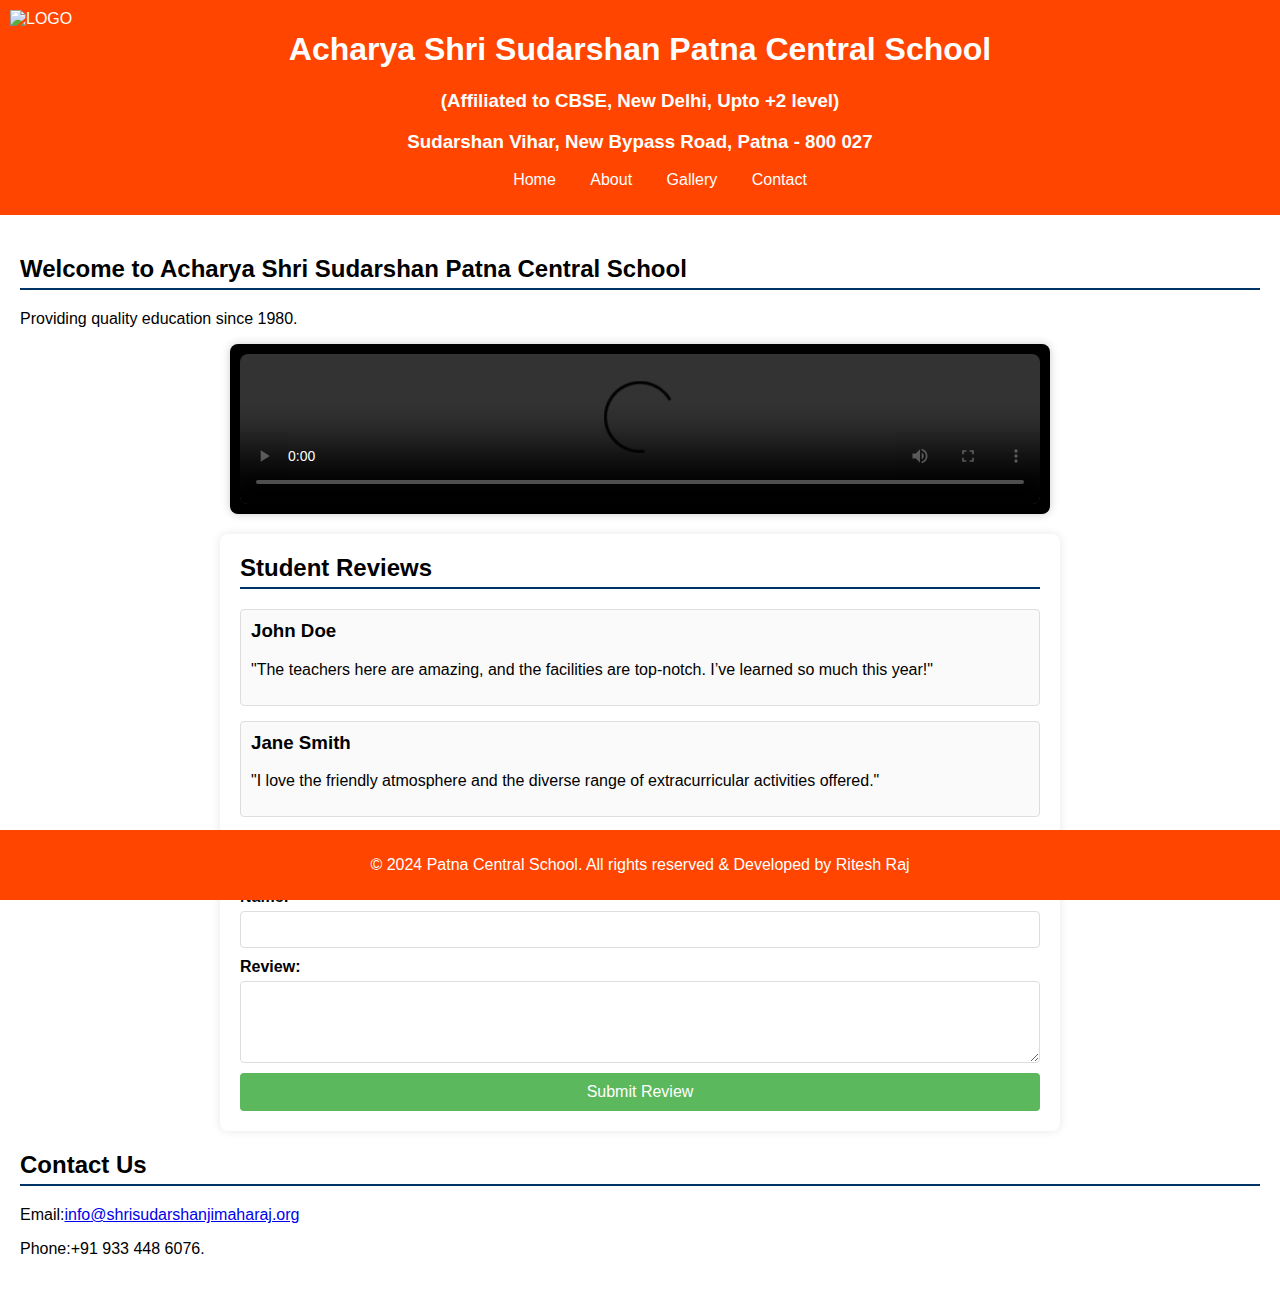
==== index.html @ ebf0d3e0 "Add files via upload" ====
<!DOCTYPE html>
<html lang="en">
  <head>
    <meta charset="UTF-8" />
    <link
      rel="shortcut icon"
      type="x-icon"
      href="https://www.aspcspatna.ac.in/images/pcs-logo.png"
    />
    <meta name="viewport" content="width=device-width, initial-scale=1.0" />
    <title>Patna Central School</title>
    <link rel="stylesheet" href="styles.css" />
  </head>
  <body>
    <header>
      <img
        class="LOGO"
        src="https://encrypted-tbn0.gstatic.com/images?q=tbn:ANd9GcQeGmq1qRtVuM4KkpnkhJWSjTZf2apPcbOFrw&s"
        alt="LOGO"
      />
      <h1>Acharya Shri Sudarshan Patna Central School</h1>
      <h3> (Affiliated to CBSE, New Delhi, Upto +2 level)</h3>
      <h3>Sudarshan Vihar, New Bypass Road, Patna - 800 027</h3>

      <nav>
        <ul>
          <li><a href="index.html">Home</a></li>
          <li><a href="about.html">About</a></li>
          <li><a href="gallery.html">Gallery</a></li>
          <li><a href="#contact">Contact</a></li>
        </ul>
      </nav>
    </header>

    <main id="home">
      <section id="welcome">
        <h2>Welcome to Acharya Shri Sudarshan Patna Central School</h2>
        <p>Providing quality education since 1980.</p>
        <div class="video-container">
          <video src="https://www.aspcspatna.ac.in/videos/pcsvideos.mp4" controls autoplay loop>ERROR</video>
        </div>
      </section>

      <!-- <section id="about">
        <h2>About Us</h2>
        <p>
          Patna Central School is dedicated to fostering academic excellence and
          personal growth. Our experienced faculty and comprehensive curriculum
          ensure a well-rounded education for every student.
        </p>
        <button id="learnMoreBtn">Learn More</button>
        <div id="moreInfo" style="display: none">
          <p>
            Our mission is to create a learning environment where students can
            achieve their highest potential. We offer a range of extracurricular
            activities to complement our academic programs.
          </p>
        </div>
      </section> -->
      <div class="review-section">
        <h2>Student Reviews</h2>
        <div class="reviews-list">
          <div class="review">
            <h3>John Doe</h3>
            <p>
              "The teachers here are amazing, and the facilities are top-notch.
              I’ve learned so much this year!"
            </p>
          </div>
          <div class="review">
            <h3>Jane Smith</h3>
            <p>
              "I love the friendly atmosphere and the diverse range of
              extracurricular activities offered."
            </p>
          </div>
          <!-- Add more reviews here -->
        </div>
        <h3>Leave a Review</h3>
        <form class="review-form">
          <label for="name">Name:</label>
          <input type="text" id="name" name="name" required />

          <label for="review">Review:</label>
          <textarea id="review" name="review" rows="4" required></textarea>

          <button type="submit">Submit Review</button>
        </form>
      </div>

      <section id="contact">
        <h2>Contact Us</h2>
        <p>
          Email:<a href="mailto:info@shrisudarshanjimaharaj.org"
            >info@shrisudarshanjimaharaj.org</a
          >
        </p>
        <p>Phone:+91 933 448 6076.</p>
      </section>
    </main>
    <footer>
      <p>
        &copy; 2024 Patna Central School. All rights reserved & Developed by
        Ritesh Raj
      </p>
    </footer>
    <script src="scripts.js"></script>
  </body>
</html>
---- styles.css ----
body{
    font-family: Arial, sans-serif;
    margin: 0;
    padding: 0;
    box-sizing: border-box;
 }

header {
    background-color: orangered;
    color: #ffffff;
    padding: 10px 0;
    text-align: center;
    left: 100px;
}

nav ul li {
    display: inline;
    margin: 0 15px;
}

nav ul li a {
    color: #ffffff;
    text-decoration: none;
}

nav ul li a:hover {
    text-decoration: underline;
}

main {
    padding: 20px;
}

section {
    margin-bottom: 20px;
}

h2 {
    border-bottom: 2px solid #003366;
    padding-bottom: 5px;
}

button {
    background-color: #003366;
    color: #ffffff;
    border: none;
    padding: 10px 15px;
    cursor: pointer;
}

button:hover {
    background-color: #002244;
}

footer {
    background-color: orangered;
    color: #ffffff;
    text-align: center;
    padding: 10px 0;
    position: fixed;
    width: 100%;
    bottom: 0;
}

.LOGO{

    height: 190px; 
    position: absolute;
    top: 0;
    left: 0;
    padding: 10px;
}
.video-container {
    display: flex;
    justify-content: center;
    align-items: center;
    width: 80%;
    max-width: 800px;
    margin: 0 auto;
    background-color: #000;
    padding: 10px;
    border-radius: 8px;
    box-shadow: 0 0 10px rgba(0, 0, 0, 0.2);
}

video {
    width: 100%;
    height: auto;
    border-radius: 8px;
}

mark{
    background-color: red;
    font-weight: bold;
}
.color{
    background-color:red;
    font-weight: bold;
}
.review-section {
    width: 80%;
    max-width: 800px;
    margin: 20px auto;
    padding: 20px;
    background-color: #fff;
    border-radius: 8px;
    box-shadow: 0 0 10px rgba(0, 0, 0, 0.1);
}

.review-section h2 {
    margin-top: 0;
}

.reviews-list {
    margin-bottom: 20px;
}

.review {
    margin-bottom: 15px;
    padding: 10px;
    border: 1px solid #ddd;
    border-radius: 4px;
    background-color: #fafafa;
}

.review h3 {
    margin-top: 0;
}

.review-form {
    display: flex;
    flex-direction: column;
}

.review-form label {
    margin-top: 10px;
    font-weight: bold;
}

.review-form input,
.review-form textarea {
    margin-top: 5px;
    padding: 10px;
    border: 1px solid #ddd;
    border-radius: 4px;
}

.review-form button {
    margin-top: 10px;
    padding: 10px;
    border: none;
    border-radius: 4px;
    background-color: #5cb85c;
    color: white;
    font-size: 16px;
    cursor: pointer;
}

.review-form button:hover {
    background-color: #4cae4c;
}

.gallery {
    width: 90%;
    max-width: 1200px;
    margin: 20px auto;
    text-align: center;
}

.gallery h2 {
    margin-bottom: 20px;
    font-size: 2em;
    color: #333;
}

.gallery-grid {
    display: grid;
    grid-template-columns: repeat(auto-fill, minmax(200px, 1fr));
    gap: 10px;
}

.gallery-item {
    overflow: hidden;
    border-radius: 8px;
    box-shadow: 0 4px 8px rgba(0, 0, 0, 0.1);
    transition: transform 0.3s ease, box-shadow 0.3s ease;
}

.gallery-item img {
    width: 100%;
    height: auto;
    display: block;
    transition: transform 0.3s ease;
}

.gallery-item:hover {
    transform: scale(1.05);
    box-shadow: 0 8px 16px rgba(0, 0, 0, 0.2);
}

.gallery-item img:hover {
    transform: scale(1.1);
}
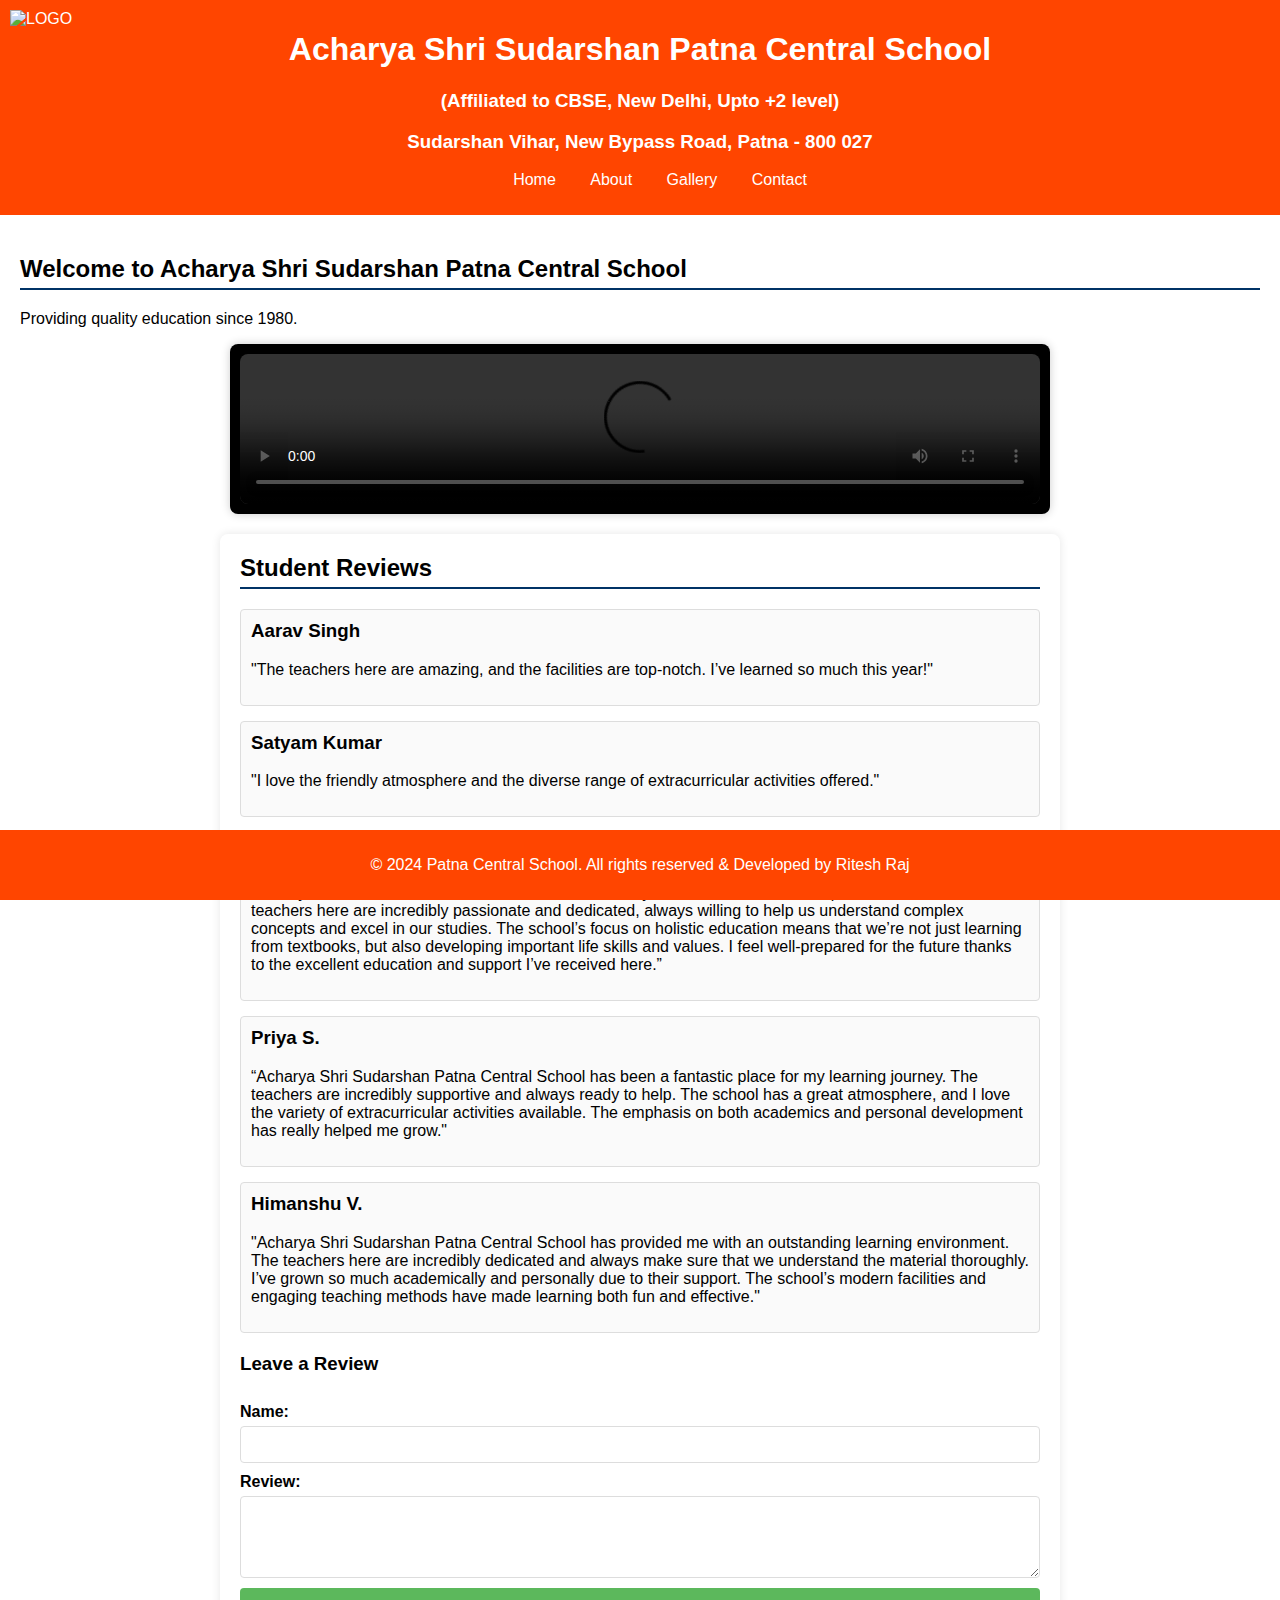
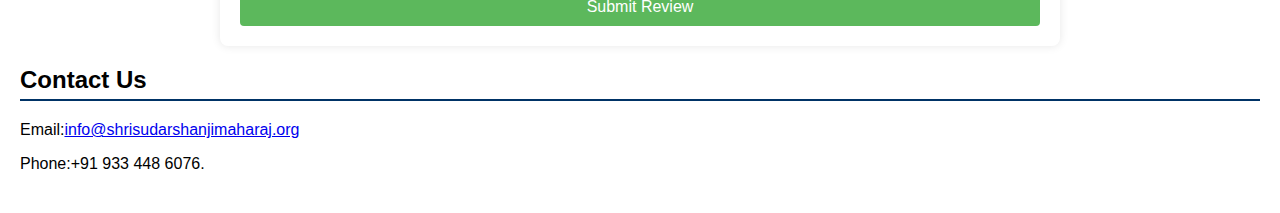
==== commit cef9c92d: "ghg" ====
--- a/index.html
+++ b/index.html
@@ -61,17 +61,37 @@
         <h2>Student Reviews</h2>
         <div class="reviews-list">
           <div class="review">
-            <h3>John Doe</h3>
+            <h3>Aarav Singh</h3>
             <p>
               "The teachers here are amazing, and the facilities are top-notch.
               I’ve learned so much this year!"
             </p>
           </div>
           <div class="review">
-            <h3>Jane Smith</h3>
+            <h3>Satyam Kumar</h3>
             <p>
               "I love the friendly atmosphere and the diverse range of
               extracurricular activities offered."
+            </p>
+          </div>
+          <div class="review">
+            <h3>Aryan</h3>
+            <p>
+              “Acharya Shri Sudarshan Patna Central School has truly been a transformative experience for me. The teachers here are incredibly passionate and dedicated, always willing to help us understand complex concepts and excel in our studies. The school’s focus on holistic education means that we’re not just learning from textbooks, but also developing important life skills and values. I feel well-prepared for the future thanks to the excellent education and support I’ve received here.”
+            </p>
+          </div>
+          <div class="review">
+            <h3>Priya S.</h3>
+            <p>
+              “Acharya Shri Sudarshan Patna Central School has been a fantastic place for my learning journey. The teachers are incredibly supportive and always ready to help. The school has a great atmosphere, and I love the variety of extracurricular activities available. The emphasis on both academics and personal development has really helped me grow."
+            </p>
+          </div>
+          <div class="review">
+            <h3>Himanshu V.</h3>
+            <p>
+              "Acharya Shri Sudarshan Patna Central School has provided me with an outstanding learning environment. The teachers here are incredibly dedicated and always make sure that we understand the material thoroughly. I’ve grown so much academically and personally due to their support. The school’s modern facilities and engaging teaching methods have made learning both fun and effective."
+
+
             </p>
           </div>
           <!-- Add more reviews here -->
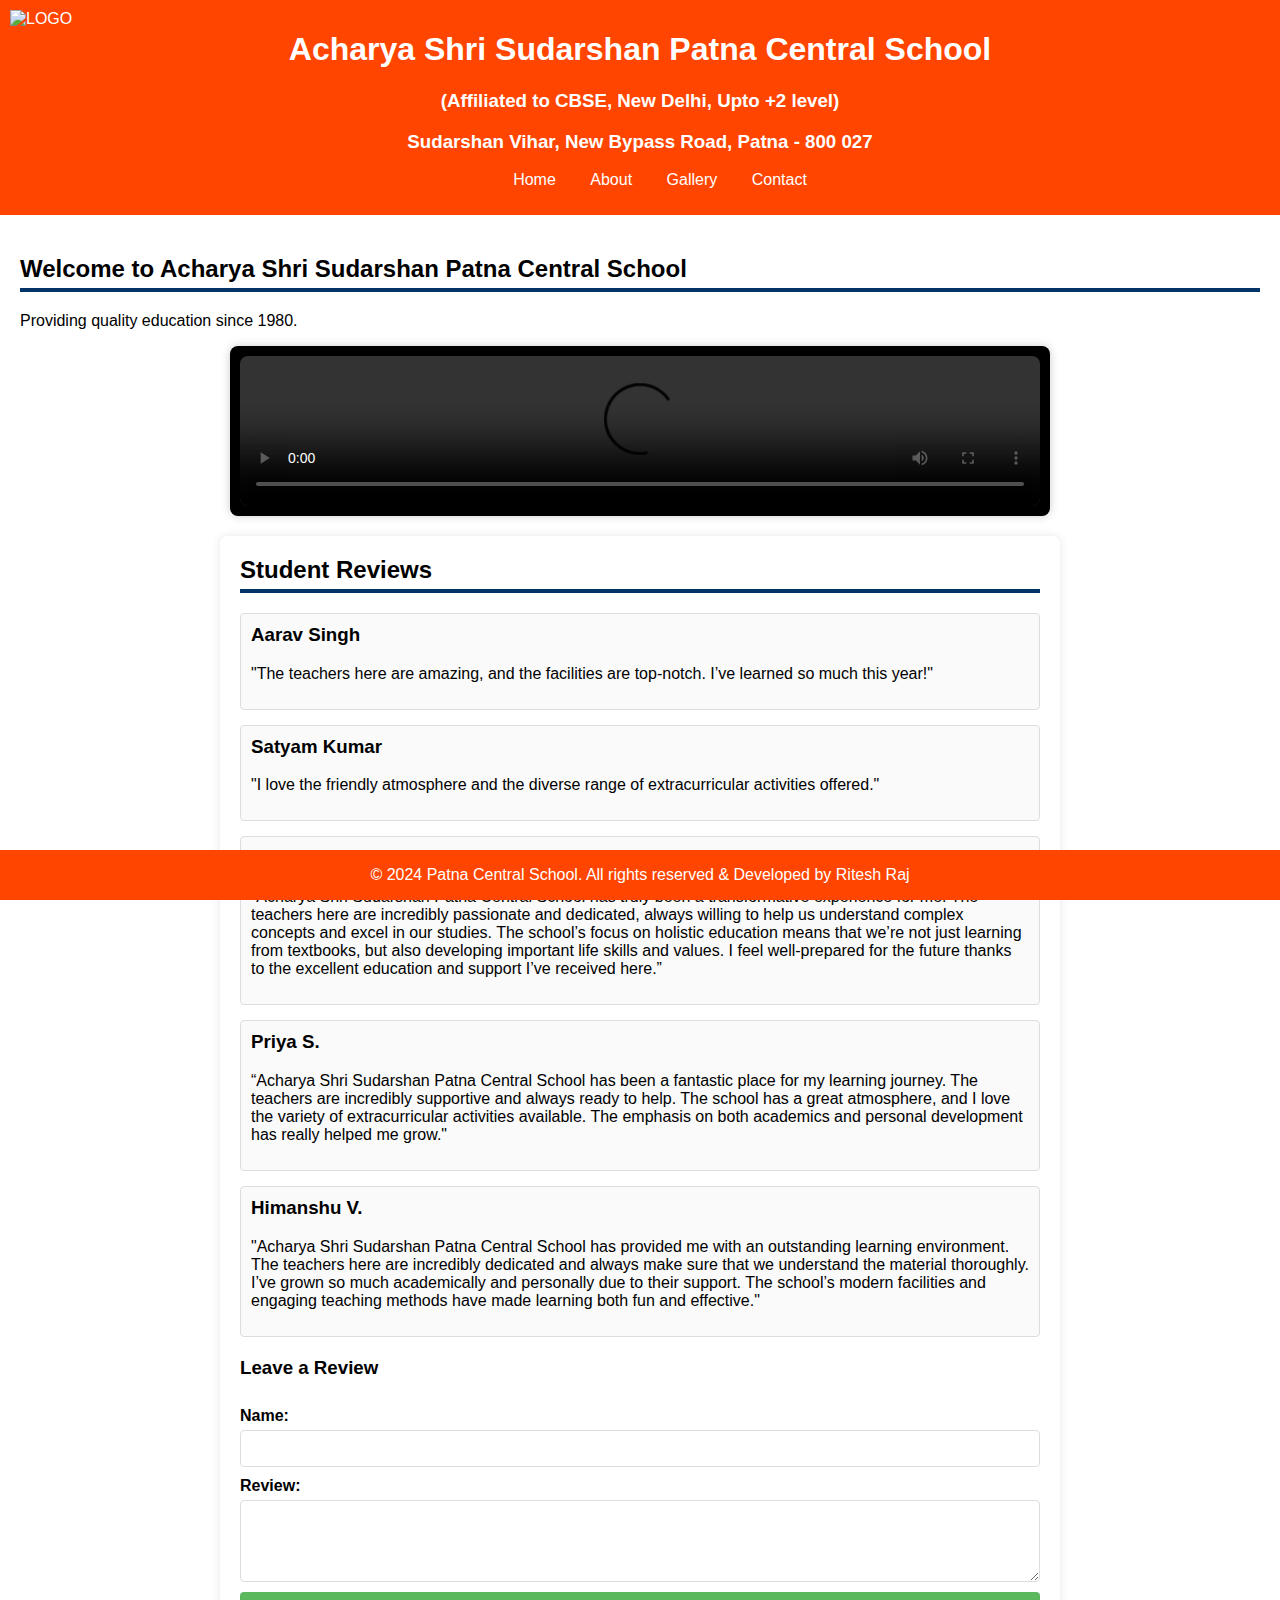
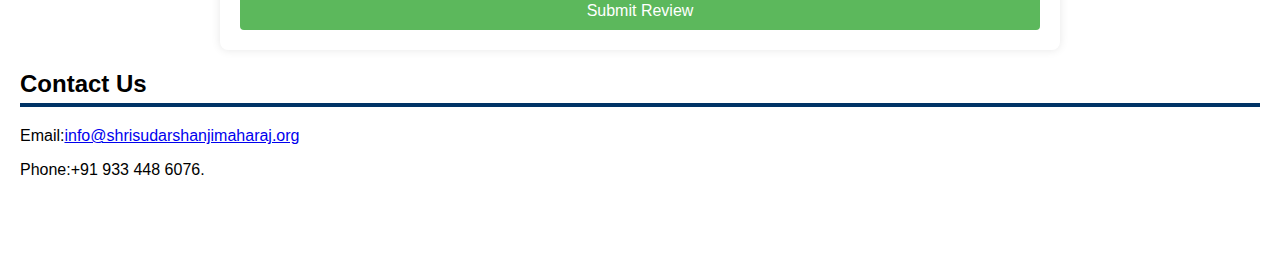
==== commit a50ecfa9: "gh" ====
--- a/index.html
+++ b/index.html
@@ -27,7 +27,7 @@
           <li><a href="index.html">Home</a></li>
           <li><a href="about.html">About</a></li>
           <li><a href="gallery.html">Gallery</a></li>
-          <li><a href="#contact">Contact</a></li>
+          <li><a href="contact.html">Contact</a></li>
         </ul>
       </nav>
     </header>
@@ -75,7 +75,7 @@
             </p>
           </div>
           <div class="review">
-            <h3>Aryan</h3>
+            <h3>Aryan Raj</h3>
             <p>
               “Acharya Shri Sudarshan Patna Central School has truly been a transformative experience for me. The teachers here are incredibly passionate and dedicated, always willing to help us understand complex concepts and excel in our studies. The school’s focus on holistic education means that we’re not just learning from textbooks, but also developing important life skills and values. I feel well-prepared for the future thanks to the excellent education and support I’ve received here.”
             </p>
@@ -115,7 +115,7 @@
             >info@shrisudarshanjimaharaj.org</a
           >
         </p>
-        <p>Phone:+91 933 448 6076.</p>
+        <p>Phone:+91 933 448 6076.</p> <br>
       </section>
     </main>
     <footer>
--- a/styles.css
+++ b/styles.css
@@ -36,7 +36,7 @@
 }
 
 h2 {
-    border-bottom: 2px solid #003366;
+    border-bottom: 4px solid #003366;
     padding-bottom: 5px;
 }
 
@@ -56,7 +56,7 @@
     background-color: orangered;
     color: #ffffff;
     text-align: center;
-    padding: 10px 0;
+    padding: 0;
     position: fixed;
     width: 100%;
     bottom: 0;
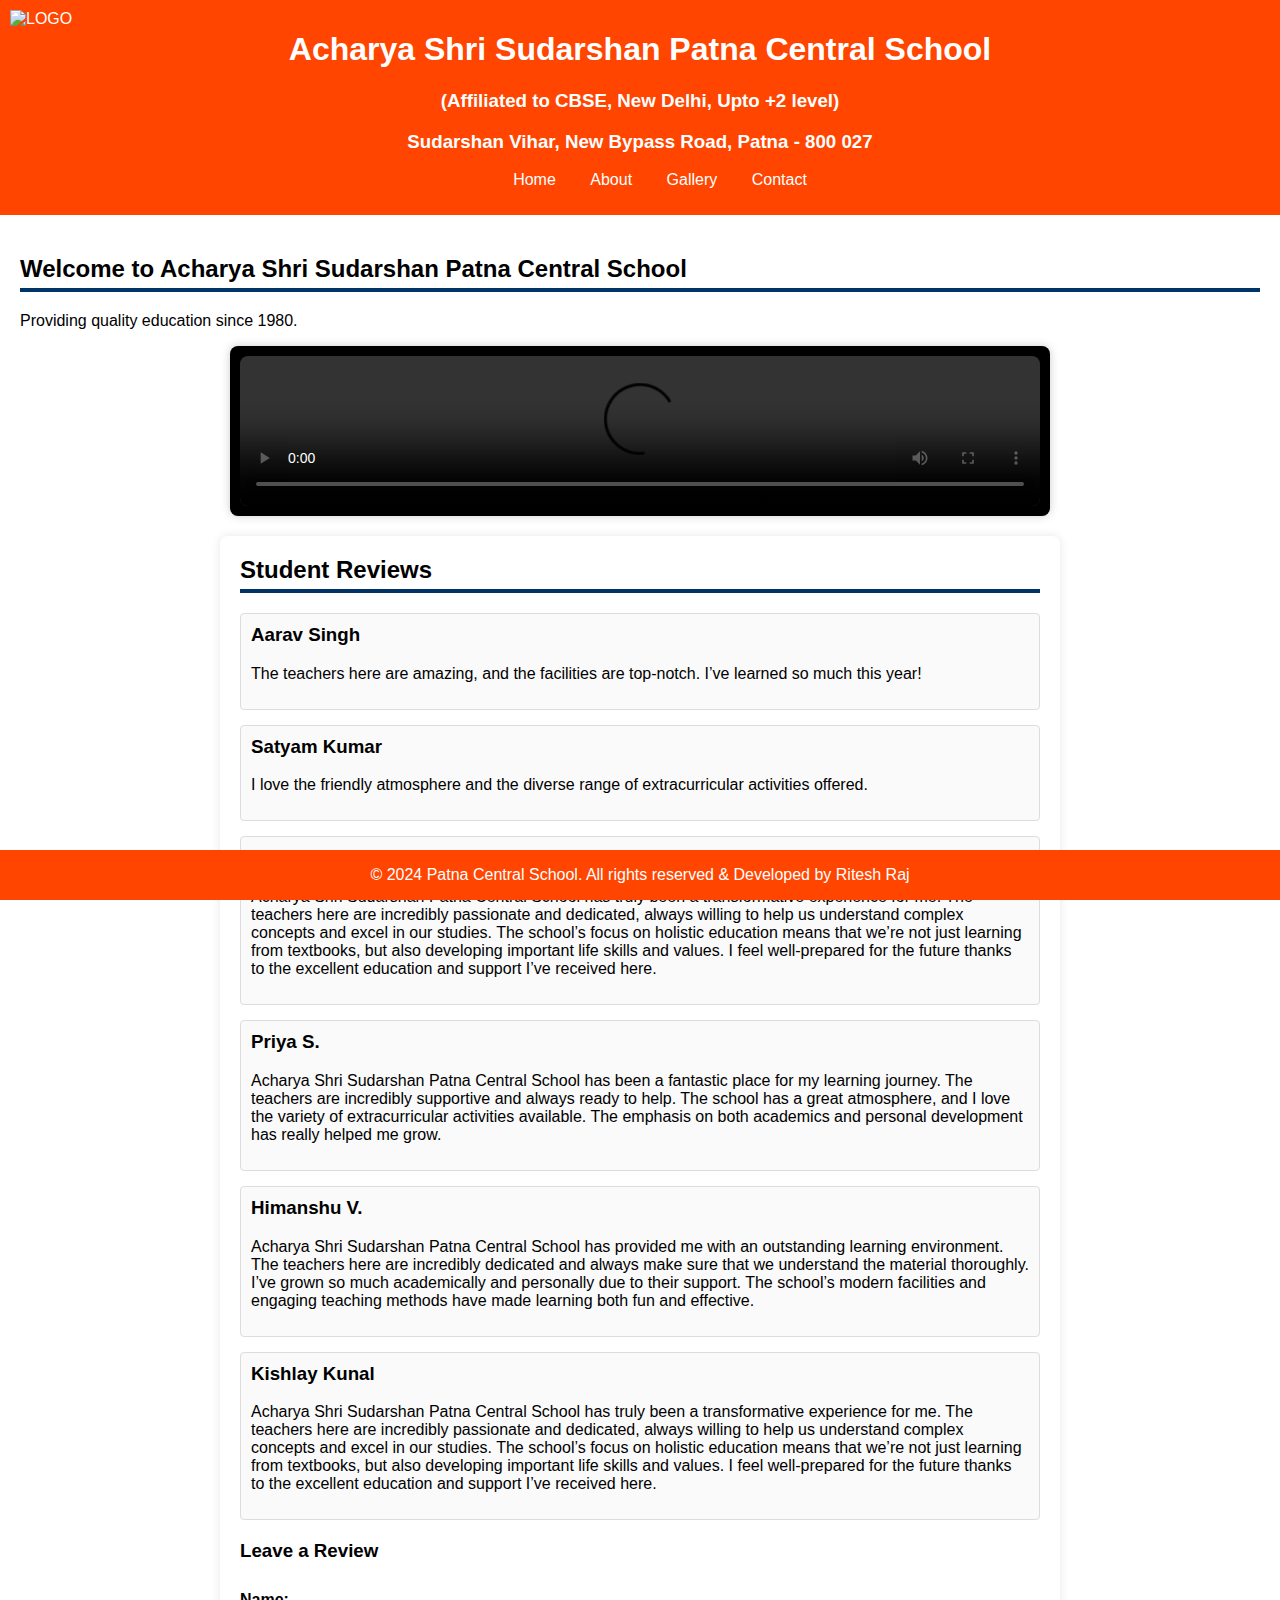
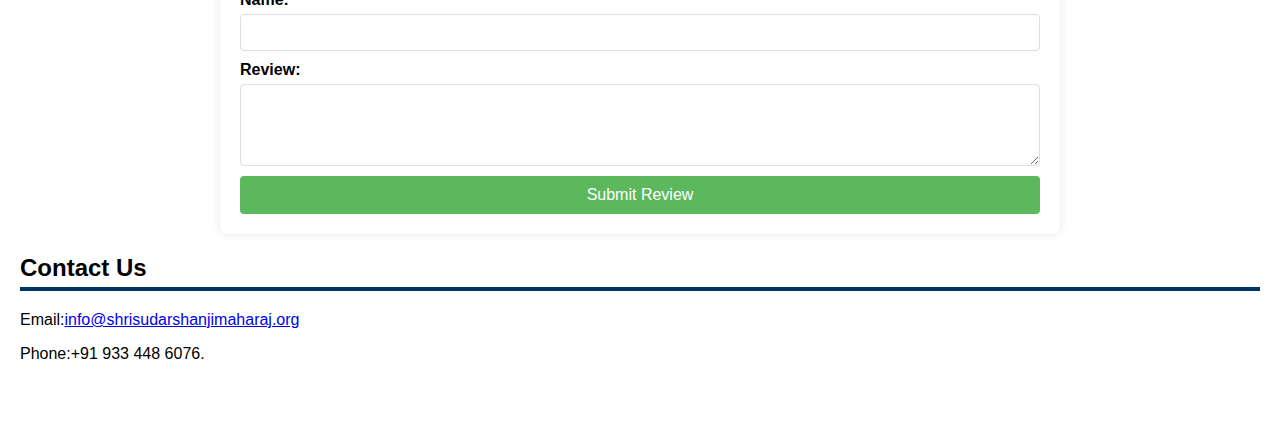
==== commit c647b37d: "df" ====
--- a/index.html
+++ b/index.html
@@ -63,35 +63,39 @@
           <div class="review">
             <h3>Aarav Singh</h3>
             <p>
-              "The teachers here are amazing, and the facilities are top-notch.
-              I’ve learned so much this year!"
+              The teachers here are amazing, and the facilities are top-notch.
+              I’ve learned so much this year!
             </p>
           </div>
           <div class="review">
             <h3>Satyam Kumar</h3>
             <p>
-              "I love the friendly atmosphere and the diverse range of
-              extracurricular activities offered."
+              I love the friendly atmosphere and the diverse range of
+              extracurricular activities offered.
             </p>
           </div>
           <div class="review">
             <h3>Aryan Raj</h3>
             <p>
-              “Acharya Shri Sudarshan Patna Central School has truly been a transformative experience for me. The teachers here are incredibly passionate and dedicated, always willing to help us understand complex concepts and excel in our studies. The school’s focus on holistic education means that we’re not just learning from textbooks, but also developing important life skills and values. I feel well-prepared for the future thanks to the excellent education and support I’ve received here.”
+              Acharya Shri Sudarshan Patna Central School has truly been a transformative experience for me. The teachers here are incredibly passionate and dedicated, always willing to help us understand complex concepts and excel in our studies. The school’s focus on holistic education means that we’re not just learning from textbooks, but also developing important life skills and values. I feel well-prepared for the future thanks to the excellent education and support I’ve received here.
             </p>
           </div>
           <div class="review">
             <h3>Priya S.</h3>
             <p>
-              “Acharya Shri Sudarshan Patna Central School has been a fantastic place for my learning journey. The teachers are incredibly supportive and always ready to help. The school has a great atmosphere, and I love the variety of extracurricular activities available. The emphasis on both academics and personal development has really helped me grow."
+              Acharya Shri Sudarshan Patna Central School has been a fantastic place for my learning journey. The teachers are incredibly supportive and always ready to help. The school has a great atmosphere, and I love the variety of extracurricular activities available. The emphasis on both academics and personal development has really helped me grow.
             </p>
           </div>
           <div class="review">
             <h3>Himanshu V.</h3>
             <p>
-              "Acharya Shri Sudarshan Patna Central School has provided me with an outstanding learning environment. The teachers here are incredibly dedicated and always make sure that we understand the material thoroughly. I’ve grown so much academically and personally due to their support. The school’s modern facilities and engaging teaching methods have made learning both fun and effective."
-
-
+              Acharya Shri Sudarshan Patna Central School has provided me with an outstanding learning environment. The teachers here are incredibly dedicated and always make sure that we understand the material thoroughly. I’ve grown so much academically and personally due to their support. The school’s modern facilities and engaging teaching methods have made learning both fun and effective.       
+            </p>
+          </div>
+          <div class="review">
+            <h3>Kishlay Kunal</h3>
+            <p>
+              Acharya Shri Sudarshan Patna Central School has truly been a transformative experience for me. The teachers here are incredibly passionate and dedicated, always willing to help us understand complex concepts and excel in our studies. The school’s focus on holistic education means that we’re not just learning from textbooks, but also developing important life skills and values. I feel well-prepared for the future thanks to the excellent education and support I’ve received here.
             </p>
           </div>
           <!-- Add more reviews here -->
--- a/styles.css
+++ b/styles.css
@@ -90,8 +90,11 @@
 }
 
 mark{
-    background-color: red;
+    background-color: aqua;
     font-weight: bold;
+}
+.nextcolor{
+    background-color:aqua;
 }
 .color{
     background-color:red;
@@ -200,4 +203,7 @@
 
 .gallery-item img:hover {
     transform: scale(1.1);
+}
+.image{
+    text-align: right;
 }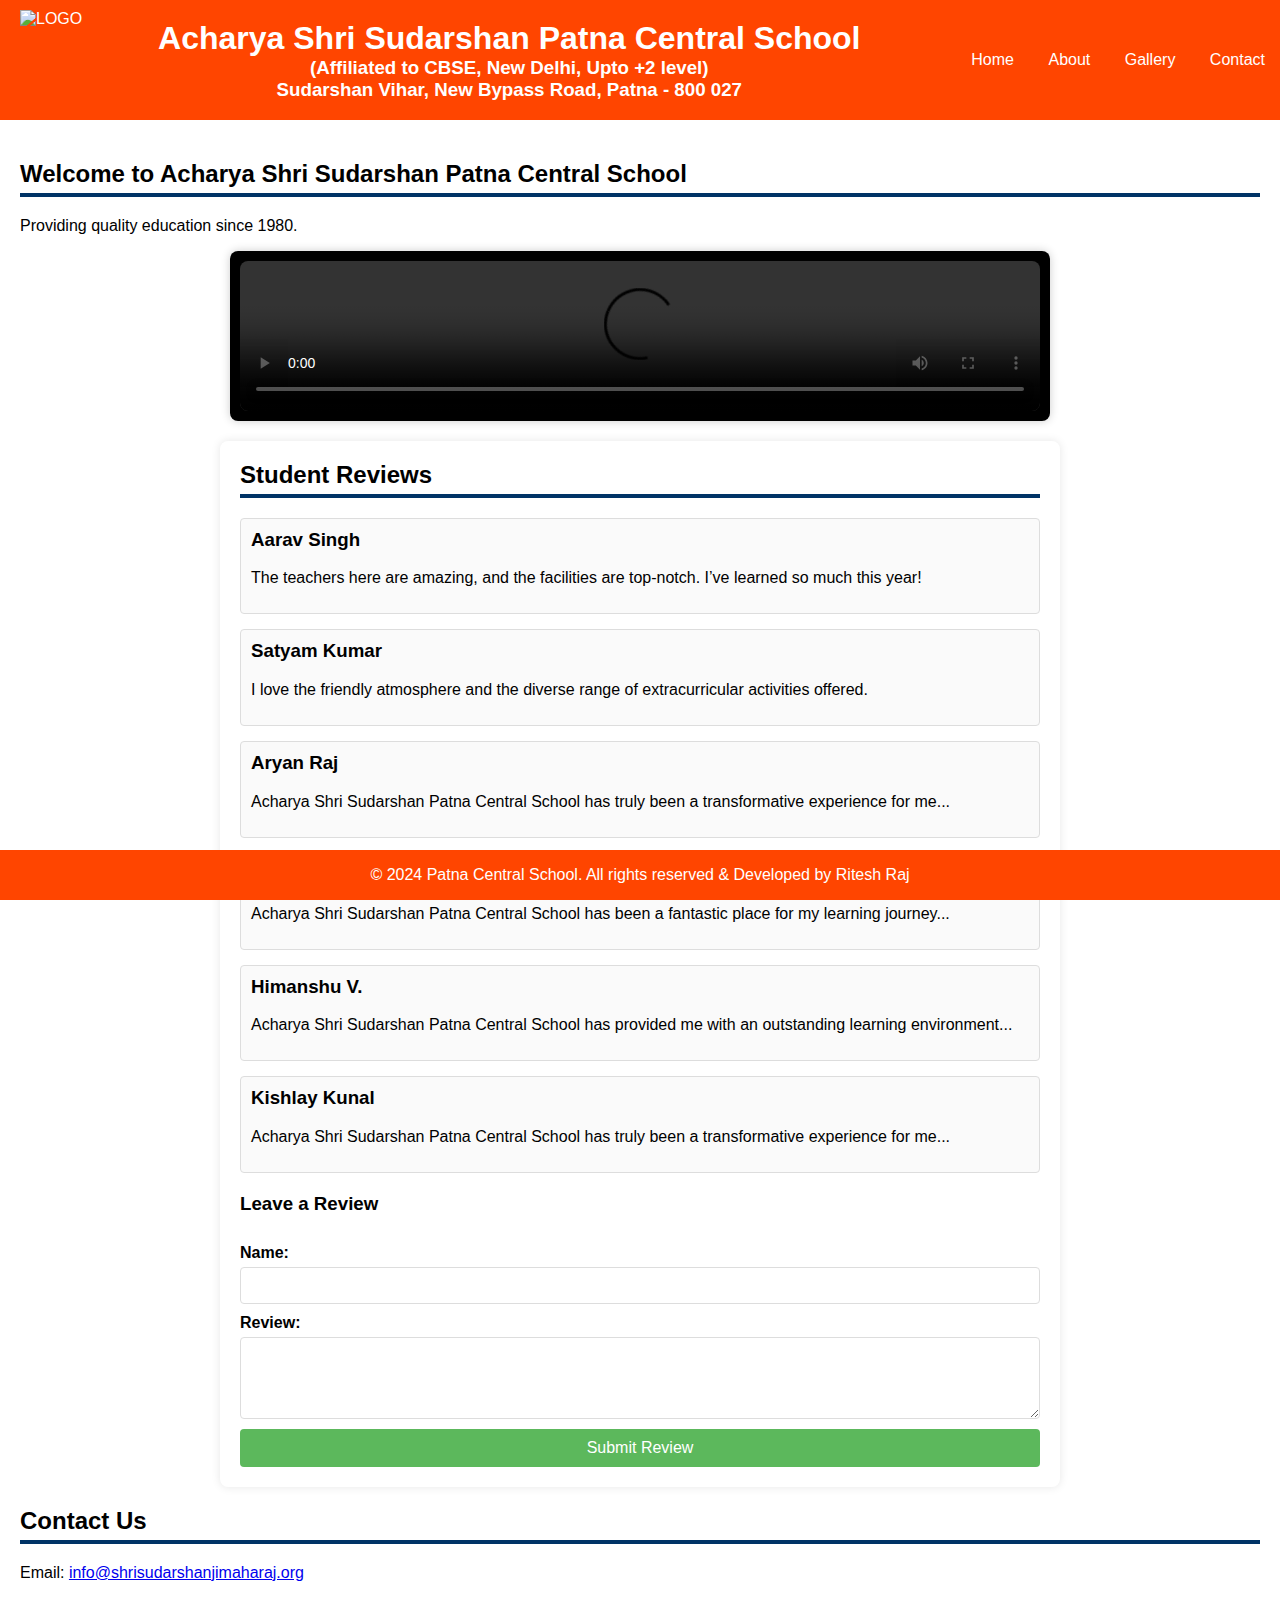
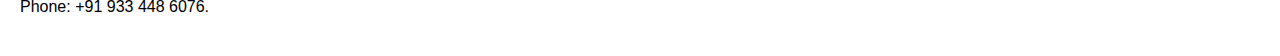
==== commit a81ef518: "n" ====
--- a/index.html
+++ b/index.html
@@ -1,133 +1,97 @@
 <!DOCTYPE html>
 <html lang="en">
-  <head>
+<head>
     <meta charset="UTF-8" />
     <link
-      rel="shortcut icon"
-      type="x-icon"
-      href="https://www.aspcspatna.ac.in/images/pcs-logo.png"
+        rel="shortcut icon"
+        type="x-icon"
+        href="https://www.aspcspatna.ac.in/images/pcs-logo.png"
     />
     <meta name="viewport" content="width=device-width, initial-scale=1.0" />
     <title>Patna Central School</title>
     <link rel="stylesheet" href="styles.css" />
-  </head>
-  <body>
+</head>
+<body>
     <header>
-      <img
-        class="LOGO"
-        src="https://encrypted-tbn0.gstatic.com/images?q=tbn:ANd9GcQeGmq1qRtVuM4KkpnkhJWSjTZf2apPcbOFrw&s"
-        alt="LOGO"
-      />
-      <h1>Acharya Shri Sudarshan Patna Central School</h1>
-      <h3> (Affiliated to CBSE, New Delhi, Upto +2 level)</h3>
-      <h3>Sudarshan Vihar, New Bypass Road, Patna - 800 027</h3>
-
-      <nav>
-        <ul>
-          <li><a href="index.html">Home</a></li>
-          <li><a href="about.html">About</a></li>
-          <li><a href="gallery.html">Gallery</a></li>
-          <li><a href="contact.html">Contact</a></li>
-        </ul>
-      </nav>
+        <img
+            class="LOGO"
+            src="https://encrypted-tbn0.gstatic.com/images?q=tbn:ANd9GcQeGmq1qRtVuM4KkpnkhJWSjTZf2apPcbOFrw&s"
+            alt="LOGO"
+        />
+        <div>
+            <h1>Acharya Shri Sudarshan Patna Central School</h1>
+            <h3>(Affiliated to CBSE, New Delhi, Upto +2 level)</h3>
+            <h3>Sudarshan Vihar, New Bypass Road, Patna - 800 027</h3>
+        </div>
+        <nav>
+            <ul>
+                <li><a href="index.html">Home</a></li>
+                <li><a href="about.html">About</a></li>
+                <li><a href="gallery.html">Gallery</a></li>
+                <li><a href="contact.html">Contact</a></li>
+            </ul>
+        </nav>
     </header>
 
     <main id="home">
-      <section id="welcome">
-        <h2>Welcome to Acharya Shri Sudarshan Patna Central School</h2>
-        <p>Providing quality education since 1980.</p>
-        <div class="video-container">
-          <video src="https://www.aspcspatna.ac.in/videos/pcsvideos.mp4" controls autoplay loop>ERROR</video>
+        <section id="welcome">
+            <h2>Welcome to Acharya Shri Sudarshan Patna Central School</h2>
+            <p>Providing quality education since 1980.</p>
+            <div class="video-container">
+                <video src="https://www.aspcspatna.ac.in/videos/pcsvideos.mp4" controls autoplay loop>ERROR</video>
+            </div>
+        </section>
+
+        <div class="review-section">
+            <h2>Student Reviews</h2>
+            <div class="reviews-list">
+                <div class="review">
+                    <h3>Aarav Singh</h3>
+                    <p>The teachers here are amazing, and the facilities are top-notch. I’ve learned so much this year!</p>
+                </div>
+                <div class="review">
+                    <h3>Satyam Kumar</h3>
+                    <p>I love the friendly atmosphere and the diverse range of extracurricular activities offered.</p>
+                </div>
+                <div class="review">
+                    <h3>Aryan Raj</h3>
+                    <p>Acharya Shri Sudarshan Patna Central School has truly been a transformative experience for me...</p>
+                </div>
+                <div class="review">
+                    <h3>Priya S.</h3>
+                    <p>Acharya Shri Sudarshan Patna Central School has been a fantastic place for my learning journey...</p>
+                </div>
+                <div class="review">
+                    <h3>Himanshu V.</h3>
+                    <p>Acharya Shri Sudarshan Patna Central School has provided me with an outstanding learning environment...</p>
+                </div>
+                <div class="review">
+                    <h3>Kishlay Kunal</h3>
+                    <p>Acharya Shri Sudarshan Patna Central School has truly been a transformative experience for me...</p>
+                </div>
+            </div>
+            <h3>Leave a Review</h3>
+            <form class="review-form">
+                <label for="name">Name:</label>
+                <input type="text" id="name" name="name" required />
+
+                <label for="review">Review:</label>
+                <textarea id="review" name="review" rows="4" required></textarea>
+
+                <button type="submit">Submit Review</button>
+            </form>
         </div>
-      </section>
 
-      <!-- <section id="about">
-        <h2>About Us</h2>
-        <p>
-          Patna Central School is dedicated to fostering academic excellence and
-          personal growth. Our experienced faculty and comprehensive curriculum
-          ensure a well-rounded education for every student.
-        </p>
-        <button id="learnMoreBtn">Learn More</button>
-        <div id="moreInfo" style="display: none">
-          <p>
-            Our mission is to create a learning environment where students can
-            achieve their highest potential. We offer a range of extracurricular
-            activities to complement our academic programs.
-          </p>
-        </div>
-      </section> -->
-      <div class="review-section">
-        <h2>Student Reviews</h2>
-        <div class="reviews-list">
-          <div class="review">
-            <h3>Aarav Singh</h3>
-            <p>
-              The teachers here are amazing, and the facilities are top-notch.
-              I’ve learned so much this year!
-            </p>
-          </div>
-          <div class="review">
-            <h3>Satyam Kumar</h3>
-            <p>
-              I love the friendly atmosphere and the diverse range of
-              extracurricular activities offered.
-            </p>
-          </div>
-          <div class="review">
-            <h3>Aryan Raj</h3>
-            <p>
-              Acharya Shri Sudarshan Patna Central School has truly been a transformative experience for me. The teachers here are incredibly passionate and dedicated, always willing to help us understand complex concepts and excel in our studies. The school’s focus on holistic education means that we’re not just learning from textbooks, but also developing important life skills and values. I feel well-prepared for the future thanks to the excellent education and support I’ve received here.
-            </p>
-          </div>
-          <div class="review">
-            <h3>Priya S.</h3>
-            <p>
-              Acharya Shri Sudarshan Patna Central School has been a fantastic place for my learning journey. The teachers are incredibly supportive and always ready to help. The school has a great atmosphere, and I love the variety of extracurricular activities available. The emphasis on both academics and personal development has really helped me grow.
-            </p>
-          </div>
-          <div class="review">
-            <h3>Himanshu V.</h3>
-            <p>
-              Acharya Shri Sudarshan Patna Central School has provided me with an outstanding learning environment. The teachers here are incredibly dedicated and always make sure that we understand the material thoroughly. I’ve grown so much academically and personally due to their support. The school’s modern facilities and engaging teaching methods have made learning both fun and effective.       
-            </p>
-          </div>
-          <div class="review">
-            <h3>Kishlay Kunal</h3>
-            <p>
-              Acharya Shri Sudarshan Patna Central School has truly been a transformative experience for me. The teachers here are incredibly passionate and dedicated, always willing to help us understand complex concepts and excel in our studies. The school’s focus on holistic education means that we’re not just learning from textbooks, but also developing important life skills and values. I feel well-prepared for the future thanks to the excellent education and support I’ve received here.
-            </p>
-          </div>
-          <!-- Add more reviews here -->
-        </div>
-        <h3>Leave a Review</h3>
-        <form class="review-form">
-          <label for="name">Name:</label>
-          <input type="text" id="name" name="name" required />
+        <section id="contact">
+            <h2>Contact Us</h2>
+            <p>Email: <a href="mailto:info@shrisudarshanjimaharaj.org">info@shrisudarshanjimaharaj.org</a></p>
+            <p>Phone: +91 933 448 6076.</p>
+        </section>
+    </main>
 
-          <label for="review">Review:</label>
-          <textarea id="review" name="review" rows="4" required></textarea>
-
-          <button type="submit">Submit Review</button>
-        </form>
-      </div>
-
-      <section id="contact">
-        <h2>Contact Us</h2>
-        <p>
-          Email:<a href="mailto:info@shrisudarshanjimaharaj.org"
-            >info@shrisudarshanjimaharaj.org</a
-          >
-        </p>
-        <p>Phone:+91 933 448 6076.</p> <br>
-      </section>
-    </main>
     <footer>
-      <p>
-        &copy; 2024 Patna Central School. All rights reserved & Developed by
-        Ritesh Raj
-      </p>
+        <p>&copy; 2024 Patna Central School. All rights reserved & Developed by Ritesh Raj</p>
     </footer>
     <script src="scripts.js"></script>
-  </body>
+</body>
 </html>
--- a/styles.css
+++ b/styles.css
@@ -1,16 +1,28 @@
-body{
+body {
     font-family: Arial, sans-serif;
     margin: 0;
     padding: 0;
     box-sizing: border-box;
- }
+}
 
 header {
     background-color: orangered;
     color: #ffffff;
     padding: 10px 0;
-    text-align: center;
-    left: 100px;
+    display: flex; /* Use flexbox for layout */
+    align-items: center; /* Center vertically */
+    justify-content: space-between; /* Space between logo and text */
+    padding-left: 20px; /* Add some left padding */
+}
+
+header img.LOGO {
+    height: 100px; /* Adjust the height of the logo */
+    margin-right: 20px; /* Space between logo and text */
+}
+
+header h1, header h3 {
+    margin: 0; /* Remove default margins */
+    text-align: center; /* Center the text */
 }
 
 nav ul li {
@@ -62,14 +74,6 @@
     bottom: 0;
 }
 
-.LOGO{
-
-    height: 190px; 
-    position: absolute;
-    top: 0;
-    left: 0;
-    padding: 10px;
-}
 .video-container {
     display: flex;
     justify-content: center;
@@ -89,17 +93,6 @@
     border-radius: 8px;
 }
 
-mark{
-    background-color: aqua;
-    font-weight: bold;
-}
-.nextcolor{
-    background-color:aqua;
-}
-.color{
-    background-color:red;
-    font-weight: bold;
-}
 .review-section {
     width: 80%;
     max-width: 800px;
@@ -162,48 +155,3 @@
 .review-form button:hover {
     background-color: #4cae4c;
 }
-
-.gallery {
-    width: 90%;
-    max-width: 1200px;
-    margin: 20px auto;
-    text-align: center;
-}
-
-.gallery h2 {
-    margin-bottom: 20px;
-    font-size: 2em;
-    color: #333;
-}
-
-.gallery-grid {
-    display: grid;
-    grid-template-columns: repeat(auto-fill, minmax(200px, 1fr));
-    gap: 10px;
-}
-
-.gallery-item {
-    overflow: hidden;
-    border-radius: 8px;
-    box-shadow: 0 4px 8px rgba(0, 0, 0, 0.1);
-    transition: transform 0.3s ease, box-shadow 0.3s ease;
-}
-
-.gallery-item img {
-    width: 100%;
-    height: auto;
-    display: block;
-    transition: transform 0.3s ease;
-}
-
-.gallery-item:hover {
-    transform: scale(1.05);
-    box-shadow: 0 8px 16px rgba(0, 0, 0, 0.2);
-}
-
-.gallery-item img:hover {
-    transform: scale(1.1);
-}
-.image{
-    text-align: right;
-}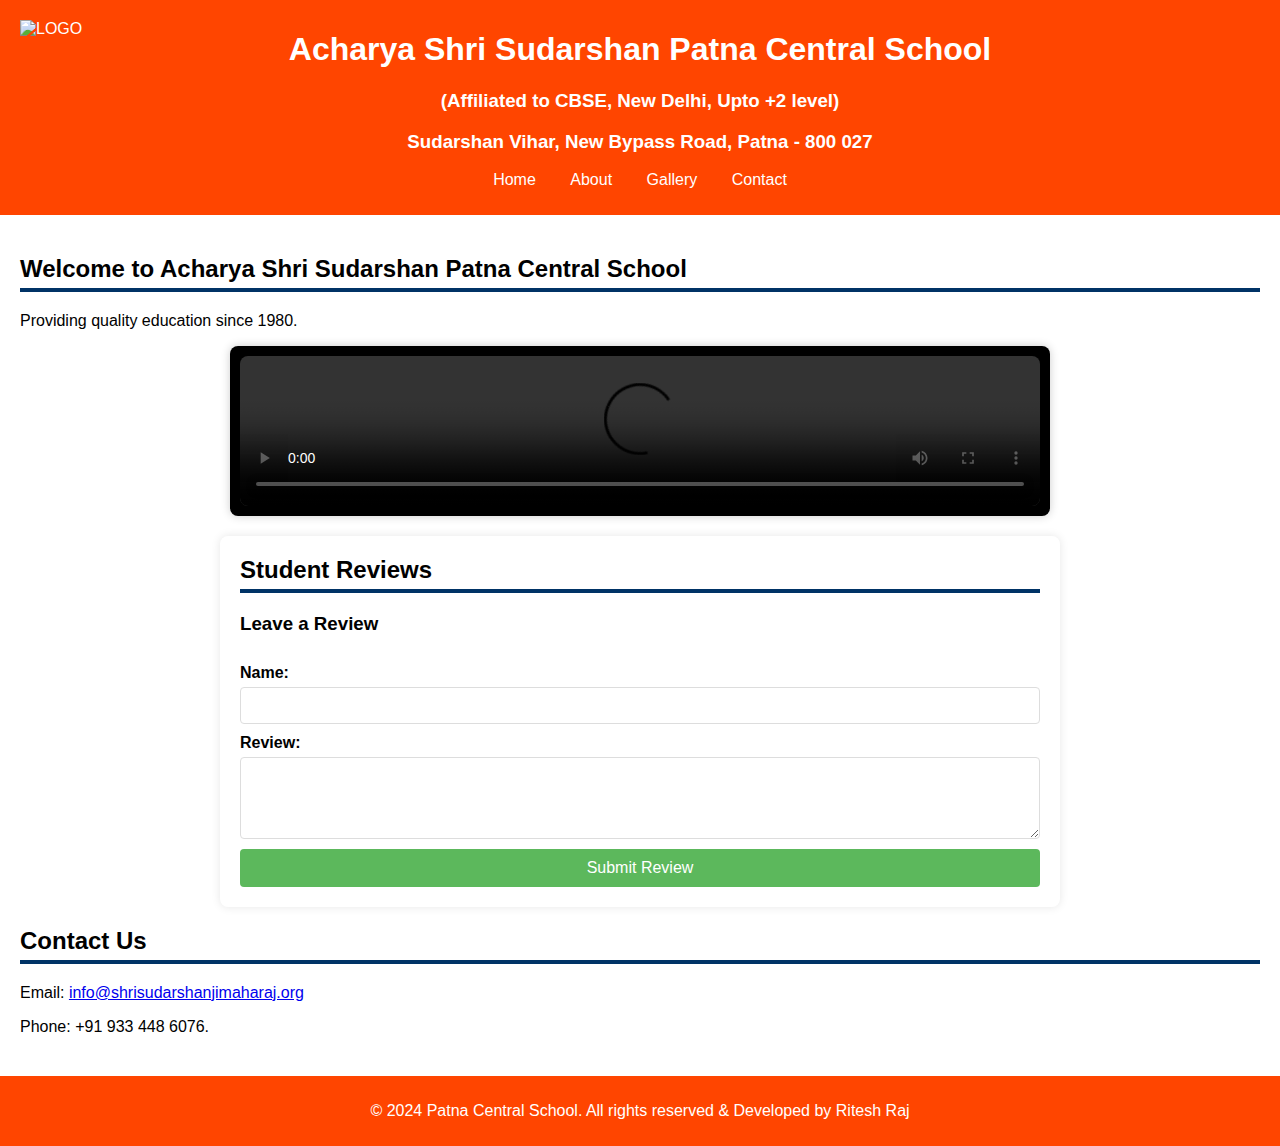
==== commit e63949db: "fg" ====
--- a/index.html
+++ b/index.html
@@ -3,9 +3,9 @@
 <head>
     <meta charset="UTF-8" />
     <link
-        rel="shortcut icon"
-        type="x-icon"
-        href="https://www.aspcspatna.ac.in/images/pcs-logo.png"
+      rel="shortcut icon"
+      type="x-icon"
+      href="https://www.aspcspatna.ac.in/images/pcs-logo.png"
     />
     <meta name="viewport" content="width=device-width, initial-scale=1.0" />
     <title>Patna Central School</title>
@@ -18,11 +18,10 @@
             src="https://encrypted-tbn0.gstatic.com/images?q=tbn:ANd9GcQeGmq1qRtVuM4KkpnkhJWSjTZf2apPcbOFrw&s"
             alt="LOGO"
         />
-        <div>
-            <h1>Acharya Shri Sudarshan Patna Central School</h1>
-            <h3>(Affiliated to CBSE, New Delhi, Upto +2 level)</h3>
-            <h3>Sudarshan Vihar, New Bypass Road, Patna - 800 027</h3>
-        </div>
+        <h1>Acharya Shri Sudarshan Patna Central School</h1>
+        <h3>(Affiliated to CBSE, New Delhi, Upto +2 level)</h3>
+        <h3>Sudarshan Vihar, New Bypass Road, Patna - 800 027</h3>
+
         <nav>
             <ul>
                 <li><a href="index.html">Home</a></li>
@@ -45,39 +44,14 @@
         <div class="review-section">
             <h2>Student Reviews</h2>
             <div class="reviews-list">
-                <div class="review">
-                    <h3>Aarav Singh</h3>
-                    <p>The teachers here are amazing, and the facilities are top-notch. I’ve learned so much this year!</p>
-                </div>
-                <div class="review">
-                    <h3>Satyam Kumar</h3>
-                    <p>I love the friendly atmosphere and the diverse range of extracurricular activities offered.</p>
-                </div>
-                <div class="review">
-                    <h3>Aryan Raj</h3>
-                    <p>Acharya Shri Sudarshan Patna Central School has truly been a transformative experience for me...</p>
-                </div>
-                <div class="review">
-                    <h3>Priya S.</h3>
-                    <p>Acharya Shri Sudarshan Patna Central School has been a fantastic place for my learning journey...</p>
-                </div>
-                <div class="review">
-                    <h3>Himanshu V.</h3>
-                    <p>Acharya Shri Sudarshan Patna Central School has provided me with an outstanding learning environment...</p>
-                </div>
-                <div class="review">
-                    <h3>Kishlay Kunal</h3>
-                    <p>Acharya Shri Sudarshan Patna Central School has truly been a transformative experience for me...</p>
-                </div>
+                <!-- Student reviews here -->
             </div>
             <h3>Leave a Review</h3>
             <form class="review-form">
                 <label for="name">Name:</label>
                 <input type="text" id="name" name="name" required />
-
                 <label for="review">Review:</label>
                 <textarea id="review" name="review" rows="4" required></textarea>
-
                 <button type="submit">Submit Review</button>
             </form>
         </div>
--- a/styles.css
+++ b/styles.css
@@ -9,20 +9,12 @@
     background-color: orangered;
     color: #ffffff;
     padding: 10px 0;
-    display: flex; /* Use flexbox for layout */
-    align-items: center; /* Center vertically */
-    justify-content: space-between; /* Space between logo and text */
-    padding-left: 20px; /* Add some left padding */
+    text-align: center;
 }
 
-header img.LOGO {
-    height: 100px; /* Adjust the height of the logo */
-    margin-right: 20px; /* Space between logo and text */
-}
-
-header h1, header h3 {
-    margin: 0; /* Remove default margins */
-    text-align: center; /* Center the text */
+nav ul {
+    list-style: none;
+    padding: 0;
 }
 
 nav ul li {
@@ -68,10 +60,16 @@
     background-color: orangered;
     color: #ffffff;
     text-align: center;
-    padding: 0;
-    position: fixed;
-    width: 100%;
-    bottom: 0;
+    padding: 10px 0;
+    position: relative;
+}
+
+.LOGO {
+    height: 190px; 
+    position: absolute;
+    top: 10px;
+    left: 10px;
+    padding: 10px;
 }
 
 .video-container {
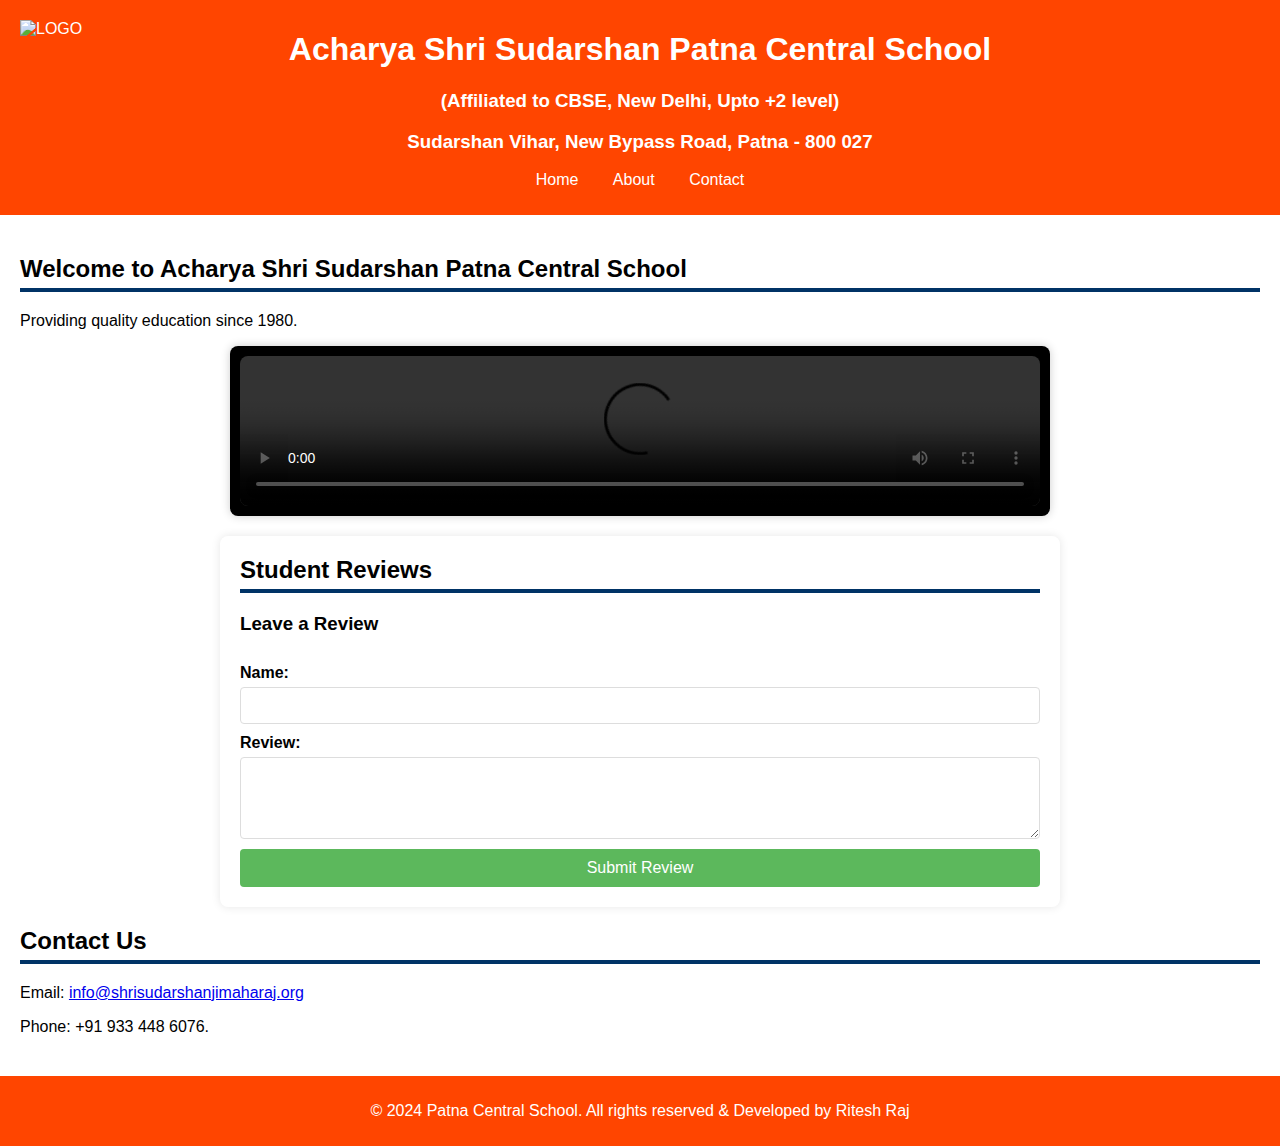
==== commit 480426a7: "h" ====
--- a/index.html
+++ b/index.html
@@ -26,7 +26,7 @@
             <ul>
                 <li><a href="index.html">Home</a></li>
                 <li><a href="about.html">About</a></li>
-                <li><a href="gallery.html">Gallery</a></li>
+                <!-- <li><a href="gallery.html">Gallery</a></li> -->
                 <li><a href="contact.html">Contact</a></li>
             </ul>
         </nav>
